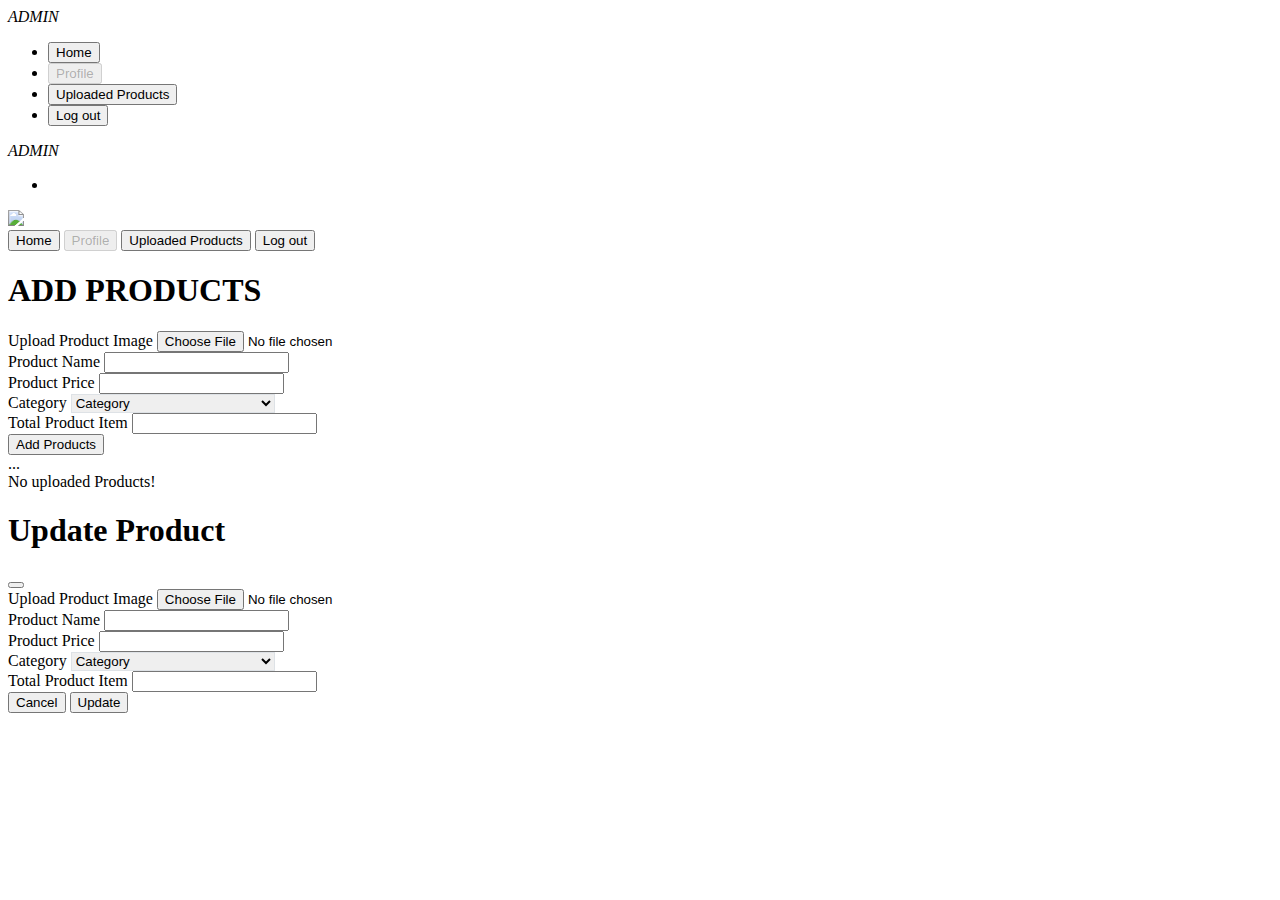
==== html/admin.html @ fabb3875 "OTCA Updated" ====
<!DOCTYPE html>
<html lang="en">

<head>
  <meta charset="UTF-8">
  <meta http-equiv="X-UA-Compatible" content="IE=edge">
  <meta name="viewport" content="width=device-width, initial-scale=1.0">
  <link rel="shortcut icon"
    href="https://img.icons8.com/external-flatart-icons-flat-flatarticons/64/null/external-stars-nature-flatart-icons-flat-flatarticons-1.png"
    type="image/x-icon">
  <link href="https://cdn.jsdelivr.net/npm/bootstrap@5.3.0-alpha3/dist/css/bootstrap.min.css" rel="stylesheet"
    integrity="sha384-KK94CHFLLe+nY2dmCWGMq91rCGa5gtU4mk92HdvYe+M/SXH301p5ILy+dN9+nJOZ" crossorigin="anonymous">
  <script src="https://cdn.jsdelivr.net/npm/bootstrap@5.3.0-alpha3/dist/js/bootstrap.bundle.min.js"
    integrity="sha384-ENjdO4Dr2bkBIFxQpeoTz1HIcje39Wm4jDKdf19U8gI4ddQ3GYNS7NTKfAdVQSZe"
    crossorigin="anonymous"></script>
  <link rel="stylesheet" href="https://cdnjs.cloudflare.com/ajax/libs/font-awesome/6.4.0/css/all.min.css"
    integrity="sha512-iecdLmaskl7CVkqkXNQ/ZH/XLlvWZOJyj7Yy7tcenmpD1ypASozpmT/E0iPtmFIB46ZmdtAc9eNBvH0H/ZpiBw=="
    crossorigin="anonymous" referrerpolicy="no-referrer" />
    <link rel="stylesheet" href="../css/admin.css">
  <title>Admin|Page</title>
</head>
<body>
  <!-- Large Device Navbar -->
  <nav class="navbar nav-pills d-none d-md-flex sticky-top bg-info" id="v-pills-tab" role="tablist">
    <div class="container">
      <span class="fs-4 text-white fw-bold" style="font-style: italic;">
        <i class="fa-solid fa-user" ></i>
        ADMIN
      </span>
     
      <div>

        <ul class="nav text-dark">
          <li class="nav-item">
            <button class="nav-link fw-bold active" id="v-pills-home-tab" data-bs-toggle="pill" data-bs-target="#v-pills-home"
              type="button" role="tab" aria-controls="v-pills-home" aria-selected="true"><i class="fa fa-house"></i> Home</button>
          </li>
          <li class="nav-item">
            <button class="nav-link fw-bold" id="v-pills-profile-tab" data-bs-toggle="pill" data-bs-target="#v-pills-profile"
              type="button" role="tab" aria-controls="v-pills-profile" aria-selected="false" disabled > <i class="fa fa-user"></i> Profile</button>
          </li>
          <li class="nav-item">
            <button class="nav-link fw-bold" id="vpillsviewProducts-tab" data-bs-toggle="pill"
              data-bs-target="#vpillsviewProducts" type="button" role="tab" aria-controls="vpillsviewProducts"
              aria-selected="false"><i class="fa fa-upload"></i>  Uploaded Products</button>
          </li>
          <li class="nav-item">
            <button class="nav-link fw-bold" id="logOut" data-bs-toggle="pill" type="button"
              role="tab" aria-controls="v-pills-settings" aria-selected="false"><i class="fa fa-sign-out"></i> Log
              out</button>
          </li>
        </ul>
      </div>
    </div>


  </nav>
  <!--small device navbar-->
  <nav class="navbar navbar-expand-lg navbar-dark bg-info d-md-none sticky-top" id="mainNav">
    <div class="container">
      <span class="fs-4 text-white fw-bold" style="font-style: italic;">
        <i class="fa-solid fa-user" ></i>
        ADMIN
      </span>
      <div>
        <ul class="navbar-nav">
          <li class="nav-item">
            <i class="fa fa-bars fa-beat text-white" type="button" data-bs-toggle="offcanvas"
              data-bs-target="#offcanvasExample" aria-controls="offcanvasExample"></i>
          </li>
        </ul>
      </div>
    </div>
  </nav>



  <div class="offcanvas offcanvas-start" style="width: 70%;" tabindex="-1" id="offcanvasExample"
    aria-labelledby="offcanvasExampleLabel">
    <div class="offcanvas-header m-auto">
      <img src="https://img.icons8.com/fluency/100/null/administrator-male.png" />
    </div>
    <div class="offcanvas-body">
      <div class="nav flex-column nav-pills me-3" id="v-pills-tab" role="tablist" aria-orientation="vertical">
        <button class="nav-link fw-bold active" id="v-pills-home-tab" data-bs-toggle="pill" data-bs-target="#v-pills-home"
          type="button" role="tab" aria-controls="v-pills-home" aria-selected="true"><i class="fa fa-house"></i> Home</button>
        <button class="nav-link fw-bold" id="v-pills-profile-tab" data-bs-toggle="pill" data-bs-target="#v-pills-profile"
          type="button" role="tab" aria-controls="v-pills-profile" aria-selected="false" disabled><i class="fa fa-user"></i> Profile</button>
        <button class="nav-link fw-bold" id="vpillsviewProducts-tab" data-bs-toggle="pill"
          data-bs-target="#vpillsviewProducts" type="button" role="tab" aria-controls="vpillsviewProducts"
          aria-selected="false"><i class="fa fa-upload"></i> Uploaded Products</button>
        <button class="nav-link fw-bold" id="logOut" data-bs-toggle="pill" data-bs-target="#v-pills-settings" type="button" role="tab"
          aria-controls="v-pills-settings" aria-selected="false"><i class="fa fa-sign-out"></i> Log out</button>
      </div>
    </div>
  </div>
  <div class="tab-content" id="v-pills-tabContent">
    <div class="tab-pane fade show active col-md-5 m-auto p-2" id="v-pills-home" role="tabpanel" aria-labelledby="v-pills-home-tab"
      tabindex="0">
      <h1 class="text-center pb-3 fw-bold text-primary">ADD PRODUCTS</h1>
        <div class="mb-2">
          <label for="productImage" class="form-label fw-bold">Upload Product Image</label>
          <input type="file" class="form-control" id="productImage" accept="image/*">
        </div>
        <div class="mb-2">
          <label for="productName" class="form-label fw-bold">Product Name</label>
          <input type="text" class="form-control" id="productName">
        </div>
        <div class="mb-2">
          <label for="productPrice" class="form-label fw-bold">Product Price</label>
          <input type="number" class="form-control" id="productPrice"  />
        </div>
        <div class="mb-2">
          <label for="productCategory" class="form-label fw-bold">Category</label>
          <select name="" id="productCategory" class="form-select">
            <option selected hidden>Category</option>
            <option value="Clothing & Apparel">Clothing & Apparel</option>
            <option value="Footwear & Shoes">Footwear & Shoes</option>
            <option value="Electronics & Gadgets">Electronics & Gadgets</option>
            <option value="Games & Toys">Games & Toys</option>
            <option value="Veterinary & Pet Items">Veterinary & Pet Items</option>
            <option value="Food and Beverages">Food and Beverages</option>
            <option value="Furniture and Decoration">Furniture and Decoration</option>
            <option value="Phones and Tablets">Phones and Tablets</option>
            <option value="Stationery">Stationery</option>
            <option value="Power, Automobile & Industrial">Power, Automobile & Industrial</option>
            <option value="Household items">Household Items</option>
            <option value="Hand & Power Tools">Hand & Power Tools</option>
            <option value="Pharmaceuticals">Pharmaceuticals</option>
            <option value="Tupperware">Tupperware</option>
            <option value="Sports Products">Sports Products</option>
            <option value="Health and Safety">Health and Safety</option>
            <option value="Others">Others</option>
          </select>
        </div>
        <div class="mb-2">
          <label for="totalproductItem" class="form-label fw-bold">Total Product Item</label>
          <input type="number" class="form-control" id="totalproductItem" min="1" />
        </div>
        <button class="btn btn-primary w-100" type="submit" id="addProduct">Add Products</button>
    </div>
    <div class="tab-pane fade" id="v-pills-profile" role="tabpanel" aria-labelledby="v-pills-profile-tab" tabindex="0">
      ...</div>
    <div class="tab-pane fade" id="vpillsviewProducts" role="tabpanel" aria-labelledby="vpillsviewProducts-tab"
      tabindex="0">
      <div id="exportProducts"></div>
      <table class="table table-light table-hover table-striped text-center" id="viewProducts">
      </table>
       
    </div>
  </div>


<!-- Modal -->
<div class="modal fade" id="exampleModal" tabindex="-1" aria-labelledby="exampleModalLabel" aria-hidden="true">
  <div class="modal-dialog">
    <div class="modal-content">
      <div class="modal-header">
        <h1 class="modal-title fs-5" id="exampleModalLabel">Update Product</h1>
        <button type="button" class="btn-close" data-bs-dismiss="modal" aria-label="Close"></button>
      </div>
      <div class="modal-body">
        <div class="mb-2">
          <label for="productImage" class="form-label fw-bold">Upload Product Image</label>
          <input type="file" class="form-control" id="editproductImage" accept="image/*">
        </div>
        <div class="mb-2">
          <label for="productName" class="form-label fw-bold">Product Name</label>
          <input type="text" class="form-control" id="editproductName">
        </div>
        <div class="mb-2">
          <label for="productPrice" class="form-label fw-bold">Product Price</label>
          <input type="number" class="form-control" id="editproductPrice"  />
        </div>
        <div class="mb-2">
          <label for="productCategory" class="form-label fw-bold">Category</label>
          <select name="" id="editproductCategory" class="form-select">
            <option selected hidden>Category</option>
            <option value="Clothing & Apparel">Clothing & Apparel</option>
            <option value="Footwear & Shoes">Footwear & Shoes</option>
            <option value="Electronics & Gadgets">Electronics & Gadgets</option>
            <option value="Games & Toys">Games & Toys</option>
            <option value="Veterinary & Pet Items">Veterinary & Pet Items</option>
            <option value="Food and Beverages">Food and Beverages</option>
            <option value="Furniture and Decoration">Furniture and Decoration</option>
            <option value="Phones and Tablets">Phones and Tablets</option>
            <option value="Stationery">Stationery</option>
            <option value="Power, Automobile & Industrial">Power, Automobile & Industrial</option>
            <option value="Household items">Household Items</option>
            <option value="Hand & Power Tools">Hand & Power Tools</option>
            <option value="Pharmaceuticals">Pharmaceuticals</option>
            <option value="Tupperware">Tupperware</option>
            <option value="Sports Products">Sports Products</option>
            <option value="Health and Safety">Health and Safety</option>
            <option value="Others">Others</option>
          </select>
        </div>
        <div class="mb-2">
          <label for="totalproductItem" class="form-label fw-bold">Total Product Item</label>
          <input type="number" class="form-control" id="edittotalproductItem"  />
        </div>
      </div>
      <div class="modal-footer">
        <button type="button" class="btn btn-secondary" data-bs-dismiss="modal">Cancel</button>
        <button type="button" class="btn btn-primary" onclick="updateProduct()">Update</button>
      </div>
    </div>
  </div>
</div>


 

<script src="../Js/admin.js"></script>
<script src="https://cdn.jsdelivr.net/npm/sweetalert2@11"></script>
</body>

</html>
---- css/admin.css ----
input:focus,.form-select {
    box-shadow: none !important;
    border-color: rgb(222, 226, 230) !important;
    outline: none !important;
  }

  .searchButton {
    padding: 10px;
    background: #0f8cdf;
    color: #fff;
    border-radius: 0 5px 5px 0;
    border: none;
    text-align: center;
    cursor: pointer;
    box-shadow: 0px 0px 6px #d1cece;
  
  }
  
  .subTerm {
    border: none;
    border-radius: 3px;
    outline: 1px solid grey;
    font-size: 16px;
    padding: 5px;
    background-color: white;
  
  }
  
  .subButton {
    padding: 5px;
    background: #0f8cdf;
    color: #fff;
    border-radius: 0 5px 5px 0;
    border: none;
    text-align: center;
    cursor: pointer;
  
  }
  
  input.nosubmit {
    min-width: 100%;
    border: none;
    border-radius: 10px;
    outline: none;
    background-color: #e7e7e7 !important;
    font-size: 16px;
    padding: 9px 4px 9px 40px;
    background: transparent url("data:image/svg+xml,%3Csvg xmlns='http://www.w3.org/2000/svg' width='16' height='16' class='bi bi-search' viewBox='0 0 16 16'%3E%3Cpath d='M11.742 10.344a6.5 6.5 0 1 0-1.397 1.398h-.001c.03.04.062.078.098.115l3.85 3.85a1 1 0 0 0 1.415-1.414l-3.85-3.85a1.007 1.007 0 0 0-.115-.1zM12 6.5a5.5 5.5 0 1 1-11 0 5.5 5.5 0 0 1 11 0z'%3E%3C/path%3E%3C/svg%3E") no-repeat 13px center;
  }

  .lgFooter li {
    list-style: none;
  }
  
  .lgFooter li:hover {
    color: #fff;
    cursor: pointer;
  }
 
  .dropdown-menu {
    border: none;
    box-shadow: 0px 0px 20px 0px #949191;
    padding: 10px;
    background-color: #ffffff;
  }
  
  .dropdown-menu a:hover {
    color: #0f8cdf;
    background-color: transparent !important;
  
  }
  .signInChanger{
    cursor: pointer;
  }
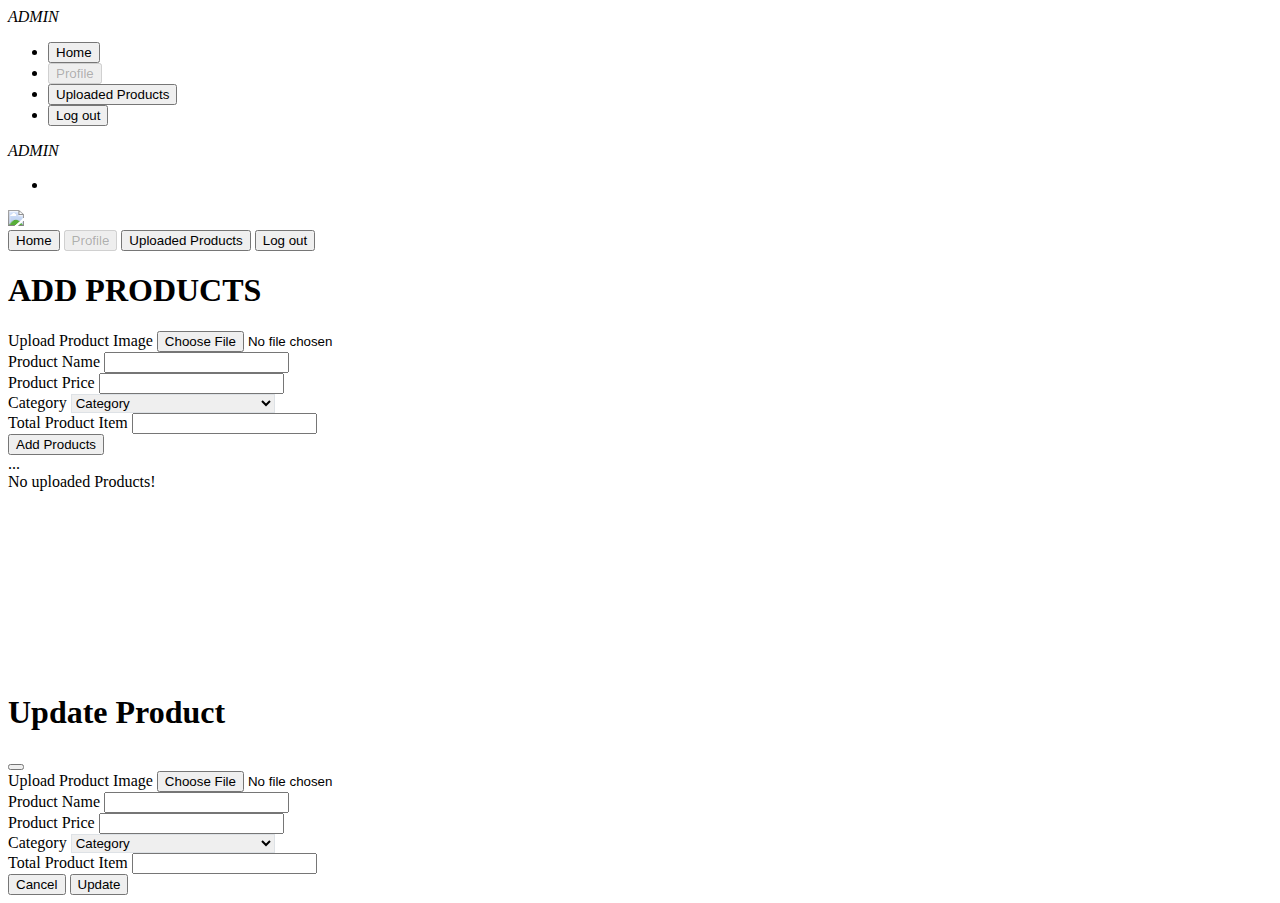
==== commit d5cf47d1: "update all" ====
--- a/html/admin.html
+++ b/html/admin.html
@@ -1,218 +1,219 @@
-<!DOCTYPE html>
-<html lang="en">
-
-<head>
-  <meta charset="UTF-8">
-  <meta http-equiv="X-UA-Compatible" content="IE=edge">
-  <meta name="viewport" content="width=device-width, initial-scale=1.0">
-  <link rel="shortcut icon"
-    href="https://img.icons8.com/external-flatart-icons-flat-flatarticons/64/null/external-stars-nature-flatart-icons-flat-flatarticons-1.png"
-    type="image/x-icon">
-  <link href="https://cdn.jsdelivr.net/npm/bootstrap@5.3.0-alpha3/dist/css/bootstrap.min.css" rel="stylesheet"
-    integrity="sha384-KK94CHFLLe+nY2dmCWGMq91rCGa5gtU4mk92HdvYe+M/SXH301p5ILy+dN9+nJOZ" crossorigin="anonymous">
-  <script src="https://cdn.jsdelivr.net/npm/bootstrap@5.3.0-alpha3/dist/js/bootstrap.bundle.min.js"
-    integrity="sha384-ENjdO4Dr2bkBIFxQpeoTz1HIcje39Wm4jDKdf19U8gI4ddQ3GYNS7NTKfAdVQSZe"
-    crossorigin="anonymous"></script>
-  <link rel="stylesheet" href="https://cdnjs.cloudflare.com/ajax/libs/font-awesome/6.4.0/css/all.min.css"
-    integrity="sha512-iecdLmaskl7CVkqkXNQ/ZH/XLlvWZOJyj7Yy7tcenmpD1ypASozpmT/E0iPtmFIB46ZmdtAc9eNBvH0H/ZpiBw=="
-    crossorigin="anonymous" referrerpolicy="no-referrer" />
-    <link rel="stylesheet" href="../css/admin.css">
-  <title>Admin|Page</title>
-</head>
-<body>
-  <!-- Large Device Navbar -->
-  <nav class="navbar nav-pills d-none d-md-flex sticky-top bg-info" id="v-pills-tab" role="tablist">
-    <div class="container">
-      <span class="fs-4 text-white fw-bold" style="font-style: italic;">
-        <i class="fa-solid fa-user" ></i>
-        ADMIN
-      </span>
-     
-      <div>
-
-        <ul class="nav text-dark">
-          <li class="nav-item">
-            <button class="nav-link fw-bold active" id="v-pills-home-tab" data-bs-toggle="pill" data-bs-target="#v-pills-home"
-              type="button" role="tab" aria-controls="v-pills-home" aria-selected="true"><i class="fa fa-house"></i> Home</button>
-          </li>
-          <li class="nav-item">
-            <button class="nav-link fw-bold" id="v-pills-profile-tab" data-bs-toggle="pill" data-bs-target="#v-pills-profile"
-              type="button" role="tab" aria-controls="v-pills-profile" aria-selected="false" disabled > <i class="fa fa-user"></i> Profile</button>
-          </li>
-          <li class="nav-item">
-            <button class="nav-link fw-bold" id="vpillsviewProducts-tab" data-bs-toggle="pill"
-              data-bs-target="#vpillsviewProducts" type="button" role="tab" aria-controls="vpillsviewProducts"
-              aria-selected="false"><i class="fa fa-upload"></i>  Uploaded Products</button>
-          </li>
-          <li class="nav-item">
-            <button class="nav-link fw-bold" id="logOut" data-bs-toggle="pill" type="button"
-              role="tab" aria-controls="v-pills-settings" aria-selected="false"><i class="fa fa-sign-out"></i> Log
-              out</button>
-          </li>
-        </ul>
-      </div>
-    </div>
-
-
-  </nav>
-  <!--small device navbar-->
-  <nav class="navbar navbar-expand-lg navbar-dark bg-info d-md-none sticky-top" id="mainNav">
-    <div class="container">
-      <span class="fs-4 text-white fw-bold" style="font-style: italic;">
-        <i class="fa-solid fa-user" ></i>
-        ADMIN
-      </span>
-      <div>
-        <ul class="navbar-nav">
-          <li class="nav-item">
-            <i class="fa fa-bars fa-beat text-white" type="button" data-bs-toggle="offcanvas"
-              data-bs-target="#offcanvasExample" aria-controls="offcanvasExample"></i>
-          </li>
-        </ul>
-      </div>
-    </div>
-  </nav>
-
-
-
-  <div class="offcanvas offcanvas-start" style="width: 70%;" tabindex="-1" id="offcanvasExample"
-    aria-labelledby="offcanvasExampleLabel">
-    <div class="offcanvas-header m-auto">
-      <img src="https://img.icons8.com/fluency/100/null/administrator-male.png" />
-    </div>
-    <div class="offcanvas-body">
-      <div class="nav flex-column nav-pills me-3" id="v-pills-tab" role="tablist" aria-orientation="vertical">
-        <button class="nav-link fw-bold active" id="v-pills-home-tab" data-bs-toggle="pill" data-bs-target="#v-pills-home"
-          type="button" role="tab" aria-controls="v-pills-home" aria-selected="true"><i class="fa fa-house"></i> Home</button>
-        <button class="nav-link fw-bold" id="v-pills-profile-tab" data-bs-toggle="pill" data-bs-target="#v-pills-profile"
-          type="button" role="tab" aria-controls="v-pills-profile" aria-selected="false" disabled><i class="fa fa-user"></i> Profile</button>
-        <button class="nav-link fw-bold" id="vpillsviewProducts-tab" data-bs-toggle="pill"
-          data-bs-target="#vpillsviewProducts" type="button" role="tab" aria-controls="vpillsviewProducts"
-          aria-selected="false"><i class="fa fa-upload"></i> Uploaded Products</button>
-        <button class="nav-link fw-bold" id="logOut" data-bs-toggle="pill" data-bs-target="#v-pills-settings" type="button" role="tab"
-          aria-controls="v-pills-settings" aria-selected="false"><i class="fa fa-sign-out"></i> Log out</button>
-      </div>
-    </div>
-  </div>
-  <div class="tab-content" id="v-pills-tabContent">
-    <div class="tab-pane fade show active col-md-5 m-auto p-2" id="v-pills-home" role="tabpanel" aria-labelledby="v-pills-home-tab"
-      tabindex="0">
-      <h1 class="text-center pb-3 fw-bold text-primary">ADD PRODUCTS</h1>
-        <div class="mb-2">
-          <label for="productImage" class="form-label fw-bold">Upload Product Image</label>
-          <input type="file" class="form-control" id="productImage" accept="image/*">
-        </div>
-        <div class="mb-2">
-          <label for="productName" class="form-label fw-bold">Product Name</label>
-          <input type="text" class="form-control" id="productName">
-        </div>
-        <div class="mb-2">
-          <label for="productPrice" class="form-label fw-bold">Product Price</label>
-          <input type="number" class="form-control" id="productPrice"  />
-        </div>
-        <div class="mb-2">
-          <label for="productCategory" class="form-label fw-bold">Category</label>
-          <select name="" id="productCategory" class="form-select">
-            <option selected hidden>Category</option>
-            <option value="Clothing & Apparel">Clothing & Apparel</option>
-            <option value="Footwear & Shoes">Footwear & Shoes</option>
-            <option value="Electronics & Gadgets">Electronics & Gadgets</option>
-            <option value="Games & Toys">Games & Toys</option>
-            <option value="Veterinary & Pet Items">Veterinary & Pet Items</option>
-            <option value="Food and Beverages">Food and Beverages</option>
-            <option value="Furniture and Decoration">Furniture and Decoration</option>
-            <option value="Phones and Tablets">Phones and Tablets</option>
-            <option value="Stationery">Stationery</option>
-            <option value="Power, Automobile & Industrial">Power, Automobile & Industrial</option>
-            <option value="Household items">Household Items</option>
-            <option value="Hand & Power Tools">Hand & Power Tools</option>
-            <option value="Pharmaceuticals">Pharmaceuticals</option>
-            <option value="Tupperware">Tupperware</option>
-            <option value="Sports Products">Sports Products</option>
-            <option value="Health and Safety">Health and Safety</option>
-            <option value="Others">Others</option>
-          </select>
-        </div>
-        <div class="mb-2">
-          <label for="totalproductItem" class="form-label fw-bold">Total Product Item</label>
-          <input type="number" class="form-control" id="totalproductItem" min="1" />
-        </div>
-        <button class="btn btn-primary w-100" type="submit" id="addProduct">Add Products</button>
-    </div>
-    <div class="tab-pane fade" id="v-pills-profile" role="tabpanel" aria-labelledby="v-pills-profile-tab" tabindex="0">
-      ...</div>
-    <div class="tab-pane fade" id="vpillsviewProducts" role="tabpanel" aria-labelledby="vpillsviewProducts-tab"
-      tabindex="0">
-      <div id="exportProducts"></div>
-      <table class="table table-light table-hover table-striped text-center" id="viewProducts">
-      </table>
-       
-    </div>
-  </div>
-
-
-<!-- Modal -->
-<div class="modal fade" id="exampleModal" tabindex="-1" aria-labelledby="exampleModalLabel" aria-hidden="true">
-  <div class="modal-dialog">
-    <div class="modal-content">
-      <div class="modal-header">
-        <h1 class="modal-title fs-5" id="exampleModalLabel">Update Product</h1>
-        <button type="button" class="btn-close" data-bs-dismiss="modal" aria-label="Close"></button>
-      </div>
-      <div class="modal-body">
-        <div class="mb-2">
-          <label for="productImage" class="form-label fw-bold">Upload Product Image</label>
-          <input type="file" class="form-control" id="editproductImage" accept="image/*">
-        </div>
-        <div class="mb-2">
-          <label for="productName" class="form-label fw-bold">Product Name</label>
-          <input type="text" class="form-control" id="editproductName">
-        </div>
-        <div class="mb-2">
-          <label for="productPrice" class="form-label fw-bold">Product Price</label>
-          <input type="number" class="form-control" id="editproductPrice"  />
-        </div>
-        <div class="mb-2">
-          <label for="productCategory" class="form-label fw-bold">Category</label>
-          <select name="" id="editproductCategory" class="form-select">
-            <option selected hidden>Category</option>
-            <option value="Clothing & Apparel">Clothing & Apparel</option>
-            <option value="Footwear & Shoes">Footwear & Shoes</option>
-            <option value="Electronics & Gadgets">Electronics & Gadgets</option>
-            <option value="Games & Toys">Games & Toys</option>
-            <option value="Veterinary & Pet Items">Veterinary & Pet Items</option>
-            <option value="Food and Beverages">Food and Beverages</option>
-            <option value="Furniture and Decoration">Furniture and Decoration</option>
-            <option value="Phones and Tablets">Phones and Tablets</option>
-            <option value="Stationery">Stationery</option>
-            <option value="Power, Automobile & Industrial">Power, Automobile & Industrial</option>
-            <option value="Household items">Household Items</option>
-            <option value="Hand & Power Tools">Hand & Power Tools</option>
-            <option value="Pharmaceuticals">Pharmaceuticals</option>
-            <option value="Tupperware">Tupperware</option>
-            <option value="Sports Products">Sports Products</option>
-            <option value="Health and Safety">Health and Safety</option>
-            <option value="Others">Others</option>
-          </select>
-        </div>
-        <div class="mb-2">
-          <label for="totalproductItem" class="form-label fw-bold">Total Product Item</label>
-          <input type="number" class="form-control" id="edittotalproductItem"  />
-        </div>
-      </div>
-      <div class="modal-footer">
-        <button type="button" class="btn btn-secondary" data-bs-dismiss="modal">Cancel</button>
-        <button type="button" class="btn btn-primary" onclick="updateProduct()">Update</button>
-      </div>
-    </div>
-  </div>
-</div>
-
-
- 
-
-<script src="../Js/admin.js"></script>
-<script src="https://cdn.jsdelivr.net/npm/sweetalert2@11"></script>
-</body>
-
+<!DOCTYPE html>
+<html lang="en">
+
+<head>
+  <meta charset="UTF-8">
+  <meta http-equiv="X-UA-Compatible" content="IE=edge">
+  <meta name="viewport" content="width=device-width, initial-scale=1.0">
+  <link rel="shortcut icon"
+    href="https://img.icons8.com/external-flatart-icons-flat-flatarticons/64/null/external-stars-nature-flatart-icons-flat-flatarticons-1.png"
+    type="image/x-icon">
+  <link href="https://cdn.jsdelivr.net/npm/bootstrap@5.3.0-alpha3/dist/css/bootstrap.min.css" rel="stylesheet"
+    integrity="sha384-KK94CHFLLe+nY2dmCWGMq91rCGa5gtU4mk92HdvYe+M/SXH301p5ILy+dN9+nJOZ" crossorigin="anonymous">
+  <script src="https://cdn.jsdelivr.net/npm/bootstrap@5.3.0-alpha3/dist/js/bootstrap.bundle.min.js"
+    integrity="sha384-ENjdO4Dr2bkBIFxQpeoTz1HIcje39Wm4jDKdf19U8gI4ddQ3GYNS7NTKfAdVQSZe"
+    crossorigin="anonymous"></script>
+  <link rel="stylesheet" href="https://cdnjs.cloudflare.com/ajax/libs/font-awesome/6.4.0/css/all.min.css"
+    integrity="sha512-iecdLmaskl7CVkqkXNQ/ZH/XLlvWZOJyj7Yy7tcenmpD1ypASozpmT/E0iPtmFIB46ZmdtAc9eNBvH0H/ZpiBw=="
+    crossorigin="anonymous" referrerpolicy="no-referrer" />
+    <link rel="stylesheet" href="../css/admin.css">
+  <title>Admin|Page</title>
+</head>
+<body>
+  <!-- Large Device Navbar -->
+  <nav class="navbar nav-pills d-none d-md-flex sticky-top bg-info" id="v-pills-tab" role="tablist">
+    <div class="container">
+      <span class="fs-4 text-white fw-bold" style="font-style: italic;">
+        <i class="fa-solid fa-user" ></i>
+        ADMIN
+      </span>
+     
+      <div>
+
+        <ul class="nav text-dark">
+          <li class="nav-item">
+            <button class="nav-link fw-bold active" id="v-pills-home-tab" data-bs-toggle="pill" data-bs-target="#v-pills-home"
+              type="button" role="tab" aria-controls="v-pills-home" aria-selected="true"><i class="fa fa-house"></i> Home</button>
+          </li>
+          <li class="nav-item">
+            <button class="nav-link fw-bold" id="v-pills-profile-tab" data-bs-toggle="pill" data-bs-target="#v-pills-profile"
+              type="button" role="tab" aria-controls="v-pills-profile" aria-selected="false" disabled > <i class="fa fa-user"></i> Profile</button>
+          </li>
+          <li class="nav-item">
+            <button class="nav-link fw-bold" id="vpillsviewProducts-tab" data-bs-toggle="pill"
+              data-bs-target="#vpillsviewProducts" type="button" role="tab" aria-controls="vpillsviewProducts"
+              aria-selected="false"><i class="fa fa-upload"></i>  Uploaded Products</button>
+          </li>
+          <li class="nav-item">
+            <button class="nav-link fw-bold" id="logOut" data-bs-toggle="pill" type="button"
+              role="tab" aria-controls="v-pills-settings" aria-selected="false"><i class="fa fa-sign-out"></i> Log
+              out</button>
+          </li>
+        </ul>
+      </div>
+    </div>
+
+
+  </nav>
+  <!--small device navbar-->
+  <nav class="navbar navbar-expand-lg navbar-dark bg-info d-md-none sticky-top" id="mainNav">
+    <div class="container">
+      <span class="fs-4 text-white fw-bold" style="font-style: italic;">
+        <i class="fa-solid fa-user" ></i>
+        ADMIN
+      </span>
+      <div>
+        <ul class="navbar-nav">
+          <li class="nav-item">
+            <i class="fa fa-bars fa-beat text-white" type="button" data-bs-toggle="offcanvas"
+              data-bs-target="#offcanvasExample" aria-controls="offcanvasExample"></i>
+          </li>
+        </ul>
+      </div>
+    </div>
+  </nav>
+
+
+
+  <div class="offcanvas offcanvas-start" style="width: 70%;" tabindex="-1" id="offcanvasExample"
+    aria-labelledby="offcanvasExampleLabel">
+    <div class="offcanvas-header m-auto">
+      <img src="https://img.icons8.com/fluency/100/null/administrator-male.png" />
+    </div>
+    <div class="offcanvas-body">
+      <div class="nav flex-column nav-pills me-3" id="v-pills-tab" role="tablist" aria-orientation="vertical">
+        <button class="nav-link fw-bold active" id="v-pills-home-tab" data-bs-toggle="pill" data-bs-target="#v-pills-home"
+          type="button" role="tab" aria-controls="v-pills-home" aria-selected="true"><i class="fa fa-house"></i> Home</button>
+        <button class="nav-link fw-bold" id="v-pills-profile-tab" data-bs-toggle="pill" data-bs-target="#v-pills-profile"
+          type="button" role="tab" aria-controls="v-pills-profile" aria-selected="false" disabled><i class="fa fa-user"></i> Profile</button>
+        <button class="nav-link fw-bold" id="vpillsviewProducts-tab" data-bs-toggle="pill"
+          data-bs-target="#vpillsviewProducts" type="button" role="tab" aria-controls="vpillsviewProducts"
+          aria-selected="false"><i class="fa fa-upload"></i> Uploaded Products</button>
+        <button class="nav-link fw-bold" id="logOut" data-bs-toggle="pill" data-bs-target="#v-pills-settings" type="button" role="tab"
+          aria-controls="v-pills-settings" aria-selected="false"><i class="fa fa-sign-out"></i> Log out</button>
+      </div>
+    </div>
+  </div>
+  <div class="tab-content" id="v-pills-tabContent">
+    <div class="tab-pane fade show active col-md-5 m-auto p-2" id="v-pills-home" role="tabpanel" aria-labelledby="v-pills-home-tab"
+      tabindex="0">
+      <h1 class="text-center pb-3 fw-bold text-primary">ADD PRODUCTS</h1>
+        <div class="mb-2">
+          <label for="productImage" class="form-label fw-bold">Upload Product Image</label>
+          <input type="file" class="form-control" id="productImage" accept="image/*">
+        </div>
+        <div class="mb-2">
+          <label for="productName" class="form-label fw-bold">Product Name</label>
+          <input type="text" class="form-control" id="productName">
+        </div>
+        <div class="mb-2">
+          <label for="productPrice" class="form-label fw-bold">Product Price</label>
+          <input type="number" class="form-control" id="productPrice"  />
+        </div>
+        <div class="mb-2">
+          <label for="productCategory" class="form-label fw-bold">Category</label>
+          <select name="" id="productCategory" class="form-select">
+            <option selected hidden>Category</option>
+            <option value="Clothing & Apparel">Clothing & Apparel</option>
+            <option value="Footwear & Shoes">Footwear & Shoes</option>
+            <option value="Electronics & Gadgets">Electronics & Gadgets</option>
+            <option value="Games & Toys">Games & Toys</option>
+            <option value="Veterinary & Pet Items">Veterinary & Pet Items</option>
+            <option value="Food and Beverages">Food and Beverages</option>
+            <option value="Furniture and Decoration">Furniture and Decoration</option>
+            <option value="Phones and Tablets">Phones and Tablets</option>
+            <option value="Stationery">Stationery</option>
+            <option value="Power, Automobile & Industrial">Power, Automobile & Industrial</option>
+            <option value="Household items">Household Items</option>
+            <option value="Hand & Power Tools">Hand & Power Tools</option>
+            <option value="Pharmaceuticals">Pharmaceuticals</option>
+            <option value="Tupperware">Tupperware</option>
+            <option value="Sports Products">Sports Products</option>
+            <option value="Health and Safety">Health and Safety</option>
+            <option value="Others">Others</option>
+          </select>
+        </div>
+        <div class="mb-2">
+          <label for="totalproductItem" class="form-label fw-bold">Total Product Item</label>
+          <input type="number" class="form-control" id="totalproductItem" min="1" />
+        </div>
+        <button class="btn btn-primary w-100" type="submit" id="addProduct">Add Products</button>
+    </div>
+    <div class="tab-pane fade" id="v-pills-profile" role="tabpanel" aria-labelledby="v-pills-profile-tab" tabindex="0">
+      ...</div>
+    <div class="tab-pane fade overflow-y-scroll" style="height: 200px;" id="vpillsviewProducts" role="tabpanel" aria-labelledby="vpillsviewProducts-tab"
+      tabindex="0">
+      <div id="exportProducts"></div>
+      <table class="table table-light table-hover table-striped text-center " id="viewProducts" >
+      </table>
+       
+    </div>
+
+  </div>
+
+
+<!-- Modal -->
+<div class="modal fade" id="exampleModal" tabindex="-1" aria-labelledby="exampleModalLabel" aria-hidden="true">
+  <div class="modal-dialog">
+    <div class="modal-content">
+      <div class="modal-header">
+        <h1 class="modal-title fs-5" id="exampleModalLabel">Update Product</h1>
+        <button type="button" class="btn-close" data-bs-dismiss="modal" aria-label="Close"></button>
+      </div>
+      <div class="modal-body">
+        <div class="mb-2">
+          <label for="productImage" class="form-label fw-bold">Upload Product Image</label>
+          <input type="file" class="form-control" id="editproductImage" accept="image/*">
+        </div>
+        <div class="mb-2">
+          <label for="productName" class="form-label fw-bold">Product Name</label>
+          <input type="text" class="form-control" id="editproductName">
+        </div>
+        <div class="mb-2">
+          <label for="productPrice" class="form-label fw-bold">Product Price</label>
+          <input type="number" class="form-control" id="editproductPrice"  />
+        </div>
+        <div class="mb-2">
+          <label for="productCategory" class="form-label fw-bold">Category</label>
+          <select name="" id="editproductCategory" class="form-select">
+            <option selected hidden>Category</option>
+            <option value="Clothing & Apparel">Clothing & Apparel</option>
+            <option value="Footwear & Shoes">Footwear & Shoes</option>
+            <option value="Electronics & Gadgets">Electronics & Gadgets</option>
+            <option value="Games & Toys">Games & Toys</option>
+            <option value="Veterinary & Pet Items">Veterinary & Pet Items</option>
+            <option value="Food and Beverages">Food and Beverages</option>
+            <option value="Furniture and Decoration">Furniture and Decoration</option>
+            <option value="Phones and Tablets">Phones and Tablets</option>
+            <option value="Stationery">Stationery</option>
+            <option value="Power, Automobile & Industrial">Power, Automobile & Industrial</option>
+            <option value="Household items">Household Items</option>
+            <option value="Hand & Power Tools">Hand & Power Tools</option>
+            <option value="Pharmaceuticals">Pharmaceuticals</option>
+            <option value="Tupperware">Tupperware</option>
+            <option value="Sports Products">Sports Products</option>
+            <option value="Health and Safety">Health and Safety</option>
+            <option value="Others">Others</option>
+          </select>
+        </div>
+        <div class="mb-2">
+          <label for="totalproductItem" class="form-label fw-bold">Total Product Item</label>
+          <input type="number" class="form-control" id="edittotalproductItem"  />
+        </div>
+      </div>
+      <div class="modal-footer">
+        <button type="button" class="btn btn-secondary" data-bs-dismiss="modal">Cancel</button>
+        <button type="button" class="btn btn-primary" onclick="updateProduct()">Update</button>
+      </div>
+    </div>
+  </div>
+</div>
+
+
+ 
+
+<script src="../Js/admin.js"></script>
+<script src="https://cdn.jsdelivr.net/npm/sweetalert2@11"></script>
+</body>
+
 </html>--- a/css/admin.css
+++ b/css/admin.css
@@ -1,74 +1,74 @@
-input:focus,.form-select {
-    box-shadow: none !important;
-    border-color: rgb(222, 226, 230) !important;
-    outline: none !important;
-  }
-
-  .searchButton {
-    padding: 10px;
-    background: #0f8cdf;
-    color: #fff;
-    border-radius: 0 5px 5px 0;
-    border: none;
-    text-align: center;
-    cursor: pointer;
-    box-shadow: 0px 0px 6px #d1cece;
-  
-  }
-  
-  .subTerm {
-    border: none;
-    border-radius: 3px;
-    outline: 1px solid grey;
-    font-size: 16px;
-    padding: 5px;
-    background-color: white;
-  
-  }
-  
-  .subButton {
-    padding: 5px;
-    background: #0f8cdf;
-    color: #fff;
-    border-radius: 0 5px 5px 0;
-    border: none;
-    text-align: center;
-    cursor: pointer;
-  
-  }
-  
-  input.nosubmit {
-    min-width: 100%;
-    border: none;
-    border-radius: 10px;
-    outline: none;
-    background-color: #e7e7e7 !important;
-    font-size: 16px;
-    padding: 9px 4px 9px 40px;
-    background: transparent url("data:image/svg+xml,%3Csvg xmlns='http://www.w3.org/2000/svg' width='16' height='16' class='bi bi-search' viewBox='0 0 16 16'%3E%3Cpath d='M11.742 10.344a6.5 6.5 0 1 0-1.397 1.398h-.001c.03.04.062.078.098.115l3.85 3.85a1 1 0 0 0 1.415-1.414l-3.85-3.85a1.007 1.007 0 0 0-.115-.1zM12 6.5a5.5 5.5 0 1 1-11 0 5.5 5.5 0 0 1 11 0z'%3E%3C/path%3E%3C/svg%3E") no-repeat 13px center;
-  }
-
-  .lgFooter li {
-    list-style: none;
-  }
-  
-  .lgFooter li:hover {
-    color: #fff;
-    cursor: pointer;
-  }
- 
-  .dropdown-menu {
-    border: none;
-    box-shadow: 0px 0px 20px 0px #949191;
-    padding: 10px;
-    background-color: #ffffff;
-  }
-  
-  .dropdown-menu a:hover {
-    color: #0f8cdf;
-    background-color: transparent !important;
-  
-  }
-  .signInChanger{
-    cursor: pointer;
+input:focus,.form-select {
+    box-shadow: none !important;
+    border-color: rgb(222, 226, 230) !important;
+    outline: none !important;
+  }
+
+  .searchButton {
+    padding: 10px;
+    background: #0f8cdf;
+    color: #fff;
+    border-radius: 0 5px 5px 0;
+    border: none;
+    text-align: center;
+    cursor: pointer;
+    box-shadow: 0px 0px 6px #d1cece;
+  
+  }
+  
+  .subTerm {
+    border: none;
+    border-radius: 3px;
+    outline: 1px solid grey;
+    font-size: 16px;
+    padding: 5px;
+    background-color: white;
+  
+  }
+  
+  .subButton {
+    padding: 5px;
+    background: #0f8cdf;
+    color: #fff;
+    border-radius: 0 5px 5px 0;
+    border: none;
+    text-align: center;
+    cursor: pointer;
+  
+  }
+  
+  input.nosubmit {
+    min-width: 100%;
+    border: none;
+    border-radius: 10px;
+    outline: none;
+    background-color: #e7e7e7 !important;
+    font-size: 16px;
+    padding: 9px 4px 9px 40px;
+    background: transparent url("data:image/svg+xml,%3Csvg xmlns='http://www.w3.org/2000/svg' width='16' height='16' class='bi bi-search' viewBox='0 0 16 16'%3E%3Cpath d='M11.742 10.344a6.5 6.5 0 1 0-1.397 1.398h-.001c.03.04.062.078.098.115l3.85 3.85a1 1 0 0 0 1.415-1.414l-3.85-3.85a1.007 1.007 0 0 0-.115-.1zM12 6.5a5.5 5.5 0 1 1-11 0 5.5 5.5 0 0 1 11 0z'%3E%3C/path%3E%3C/svg%3E") no-repeat 13px center;
+  }
+
+  .lgFooter li {
+    list-style: none;
+  }
+  
+  .lgFooter li:hover {
+    color: #fff;
+    cursor: pointer;
+  }
+ 
+  .dropdown-menu {
+    border: none;
+    box-shadow: 0px 0px 20px 0px #949191;
+    padding: 10px;
+    background-color: #ffffff;
+  }
+  
+  .dropdown-menu a:hover {
+    color: #0f8cdf;
+    background-color: transparent !important;
+  
+  }
+  .signInChanger{
+    cursor: pointer;
   }